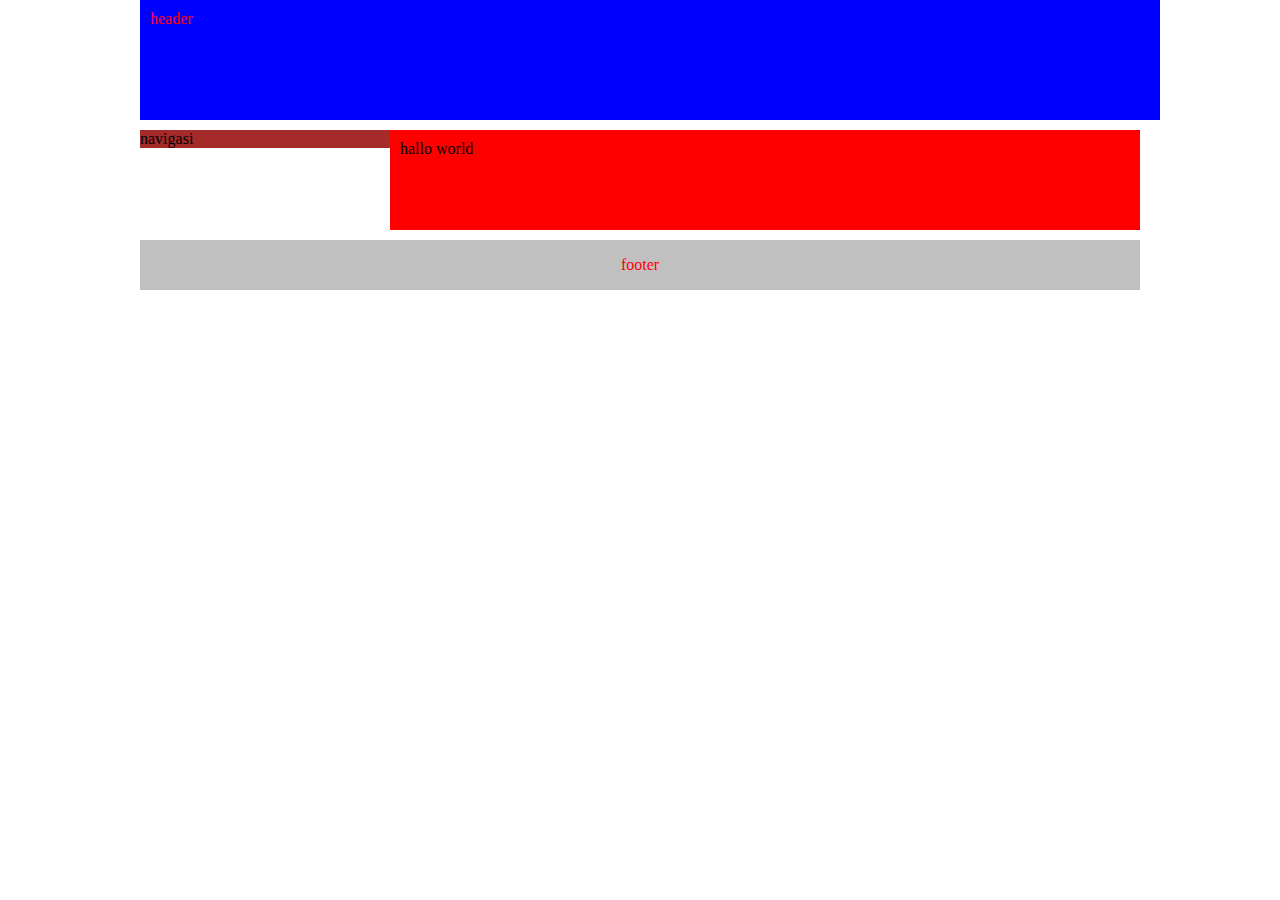
==== index.html @ 3d1b8d7d "apdet" ====
<!DOCTYPE html>
<html>
	<head>
		<title>template</title>
		<style type="text/css">
			body{
				margin: 0;
				padding: 0;
			}
			#container{
				width:1000px;
				margin-right:auto;
				margin-left:auto;
			}
			#header{
				width:100%; /*<!--100% dari lebar container 1000px-->*/
				height:100px;
				padding:10px;
				background-color:blue;
				margin-bottom:10px;
			}
			#nav{
				float:left;
				background-color:brown;
				width:25%;
			}
			#content{
				float:left;
				background-color:red;
				width:75%;
				overflow:auto;
				padding:10px;
				box-sizing: border-box;
				min-height:100px;
				margin-bottom:10px;
			}
			#footer{ /*id, hanya bisa dipakai di satu tempat*/
				line-height: 50px;
				text-align:center;
				background-color:silver;
			}
			.customFont{ /*class, bisa dipakai di banyak tempat*/
				color:red;
			}
			
		</style>
	</head>
	<body>
		<div id="container">
			<div id="header" class="customFont">header</div><!--end header-->
			<div id="nav">navigasi</div><!--end nav-->
			<div id="content">hallo world</div><!--end content-->
			<div style="clear:both"></div>
			<div id="footer" class="customFont">footer</div><!--end footer-->
		</div><!--end container-->
	</body>
</html>
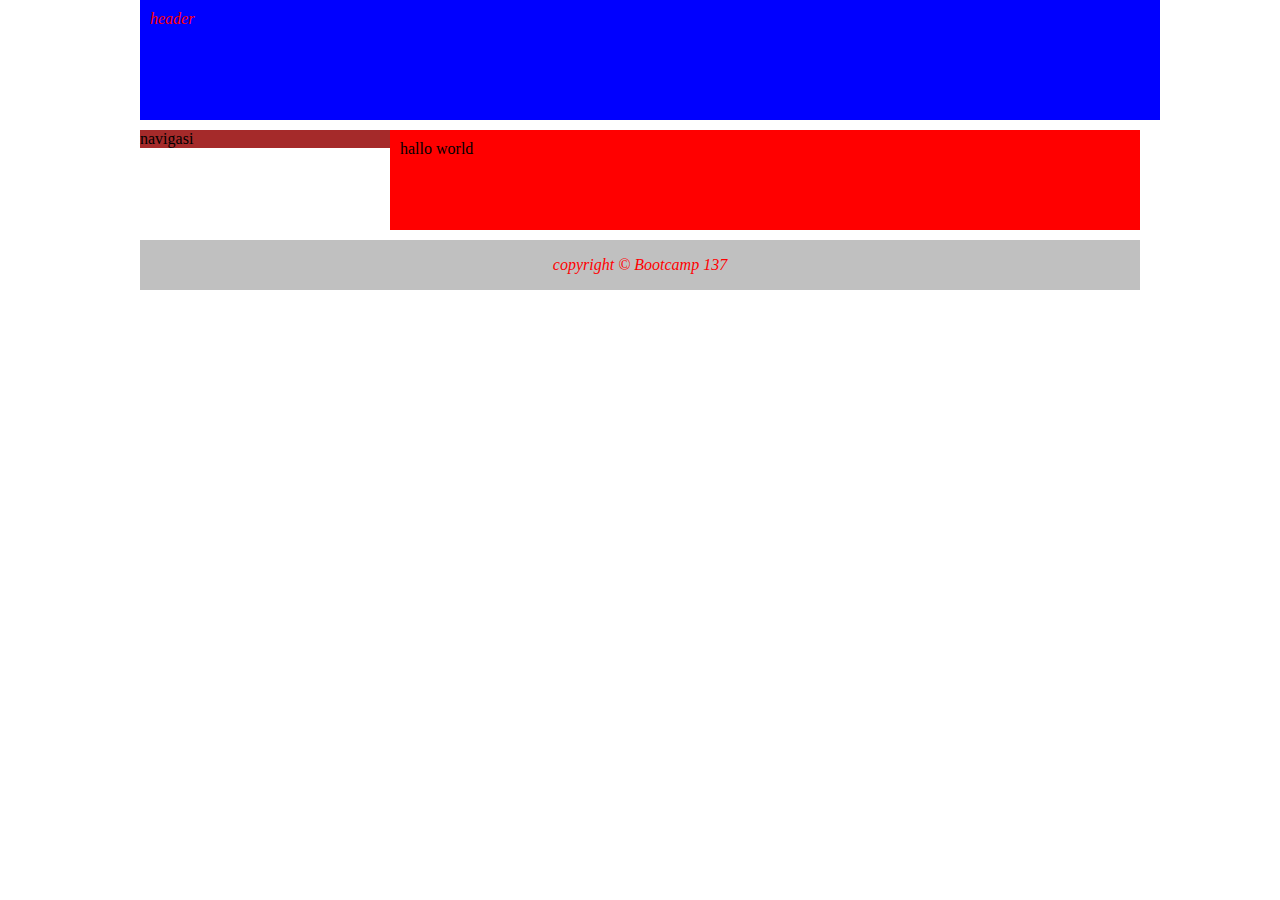
==== commit 3cdb4968: "updatee" ====
--- a/index.html
+++ b/index.html
@@ -42,16 +42,18 @@
 			.customFont{ /*class, bisa dipakai di banyak tempat*/
 				color:red;
 			}
-			
+			.fontStyle{
+				font-style:italic;
+			}
 		</style>
 	</head>
 	<body>
 		<div id="container">
-			<div id="header" class="customFont">header</div><!--end header-->
+			<div id="header" class="customFont fontStyle">header</div><!--bisa 2 class dipanggil--><!--end header-->
 			<div id="nav">navigasi</div><!--end nav-->
 			<div id="content">hallo world</div><!--end content-->
 			<div style="clear:both"></div>
-			<div id="footer" class="customFont">footer</div><!--end footer-->
+			<div id="footer" class="customFont fontStyle">copyright &copy; Bootcamp 137</div><!--end footer-->
 		</div><!--end container-->
 	</body>
 </html>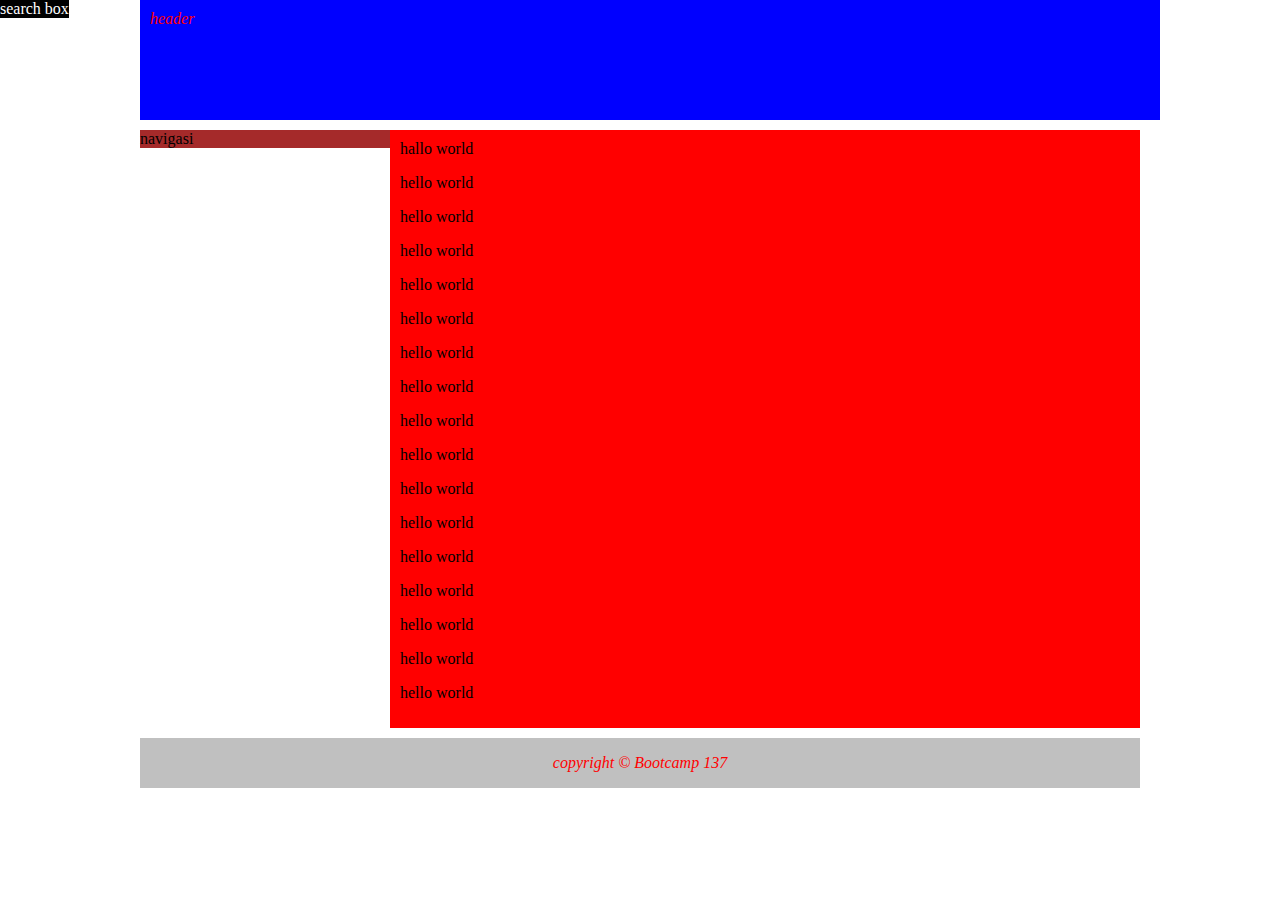
==== commit 5f804223: "tambah search box" ====
--- a/index.html
+++ b/index.html
@@ -11,6 +11,11 @@
 				width:1000px;
 				margin-right:auto;
 				margin-left:auto;
+			}
+			#search-box{
+				background-color: black;
+				color:white;
+				position:fixed;
 			}
 			#header{
 				width:100%; /*<!--100% dari lebar container 1000px-->*/
@@ -48,10 +53,28 @@
 		</style>
 	</head>
 	<body>
+		<div id="search-box">search box</div>
 		<div id="container">
+			
 			<div id="header" class="customFont fontStyle">header</div><!--bisa 2 class dipanggil--><!--end header-->
 			<div id="nav">navigasi</div><!--end nav-->
-			<div id="content">hallo world</div><!--end content-->
+			<div id="content">hallo world
+				<p>hello world</p>
+				<p>hello world</p><p>hello world</p>
+				<p>hello world</p>
+				<p>hello world</p>
+				<p>hello world</p>
+				<p>hello world</p>
+				<p>hello world</p>
+				<p>hello world</p>
+				<p>hello world</p>
+				<p>hello world</p>
+				<p>hello world</p>
+				<p>hello world</p>
+				<p>hello world</p>
+				<p>hello world</p>
+				<p>hello world</p>
+			</div><!--end content-->
 			<div style="clear:both"></div>
 			<div id="footer" class="customFont fontStyle">copyright &copy; Bootcamp 137</div><!--end footer-->
 		</div><!--end container-->
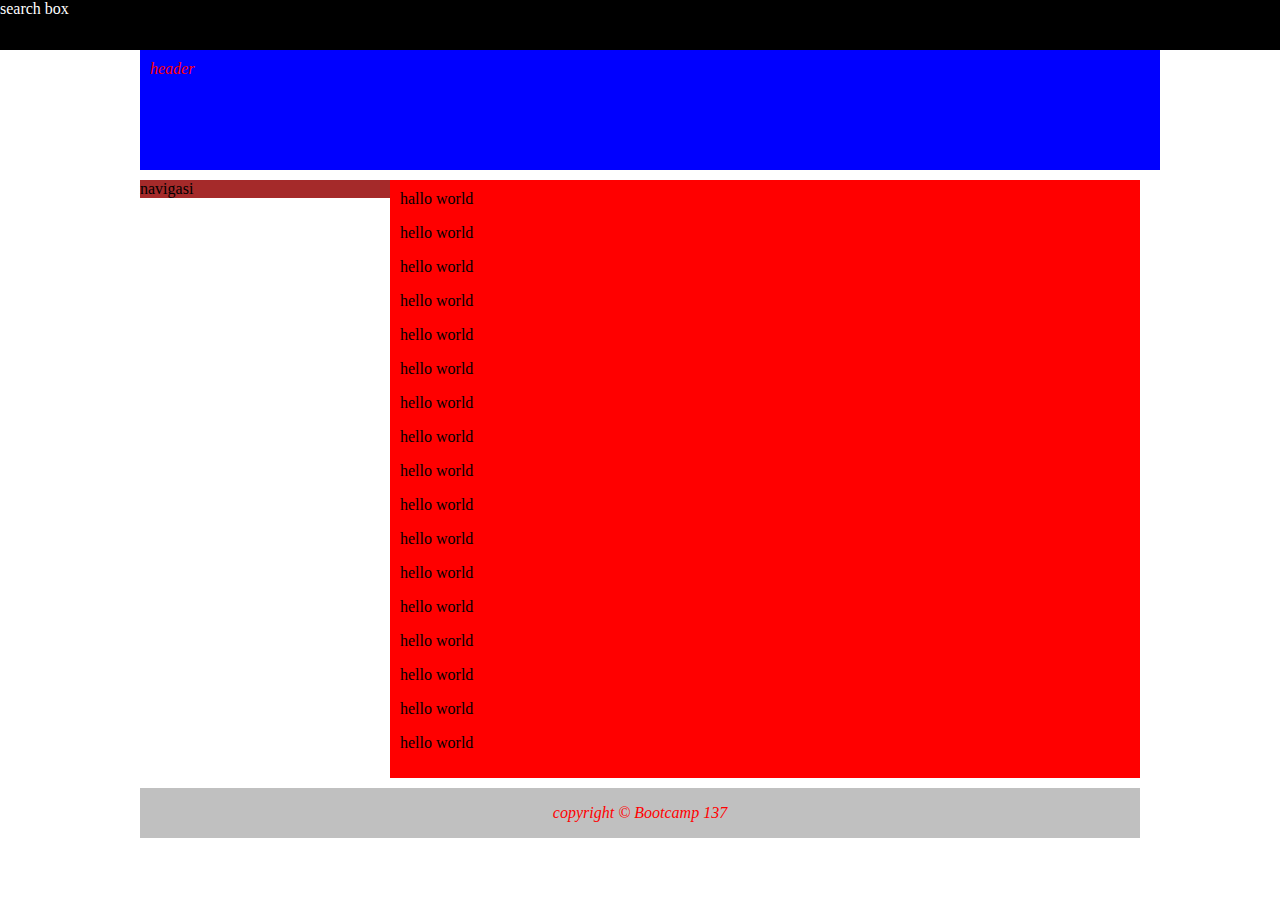
==== commit 649ccb96: "nempel search box" ====
--- a/index.html
+++ b/index.html
@@ -11,11 +11,15 @@
 				width:1000px;
 				margin-right:auto;
 				margin-left:auto;
+				margin-top:50px;
 			}
 			#search-box{
 				background-color: black;
 				color:white;
 				position:fixed;
+				width:100%;
+				height:50px;
+				top:0; /*untuk nempel ke atas*/
 			}
 			#header{
 				width:100%; /*<!--100% dari lebar container 1000px-->*/
@@ -54,6 +58,7 @@
 	</head>
 	<body>
 		<div id="search-box">search box</div>
+		<div style="clear:both"></div>
 		<div id="container">
 			
 			<div id="header" class="customFont fontStyle">header</div><!--bisa 2 class dipanggil--><!--end header-->
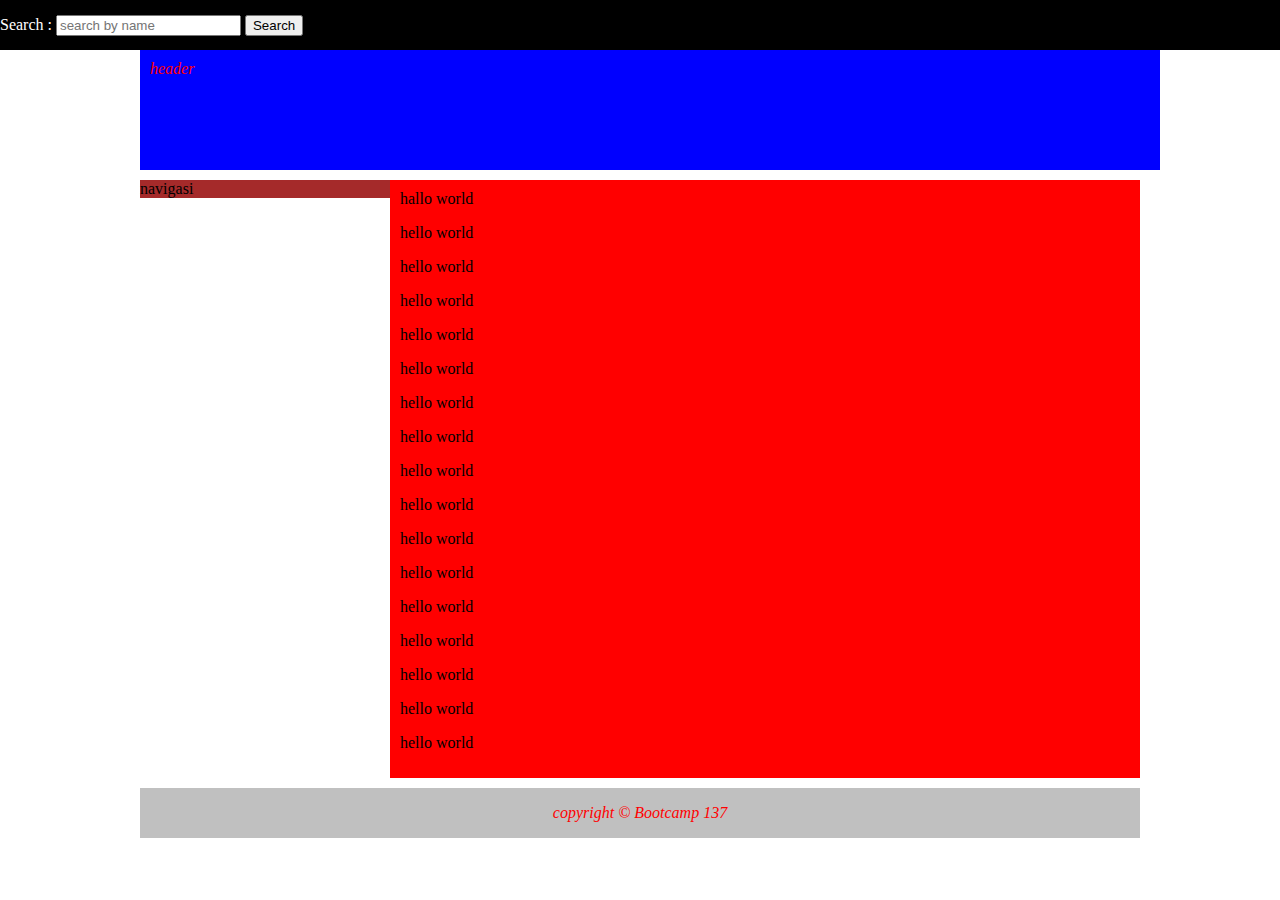
==== commit dc05f18b: "tambah button" ====
--- a/index.html
+++ b/index.html
@@ -18,7 +18,7 @@
 				color:white;
 				position:fixed;
 				width:100%;
-				height:50px;
+				line-height:50px;
 				top:0; /*untuk nempel ke atas*/
 			}
 			#header{
@@ -57,8 +57,12 @@
 		</style>
 	</head>
 	<body>
-		<div id="search-box">search box</div>
-		<div style="clear:both"></div>
+		<div id="search-box">
+			<span>Search<span> : 
+			<input type="text" placeholder="search by name">
+			<button>Search</button>
+		</div>
+		
 		<div id="container">
 			
 			<div id="header" class="customFont fontStyle">header</div><!--bisa 2 class dipanggil--><!--end header-->
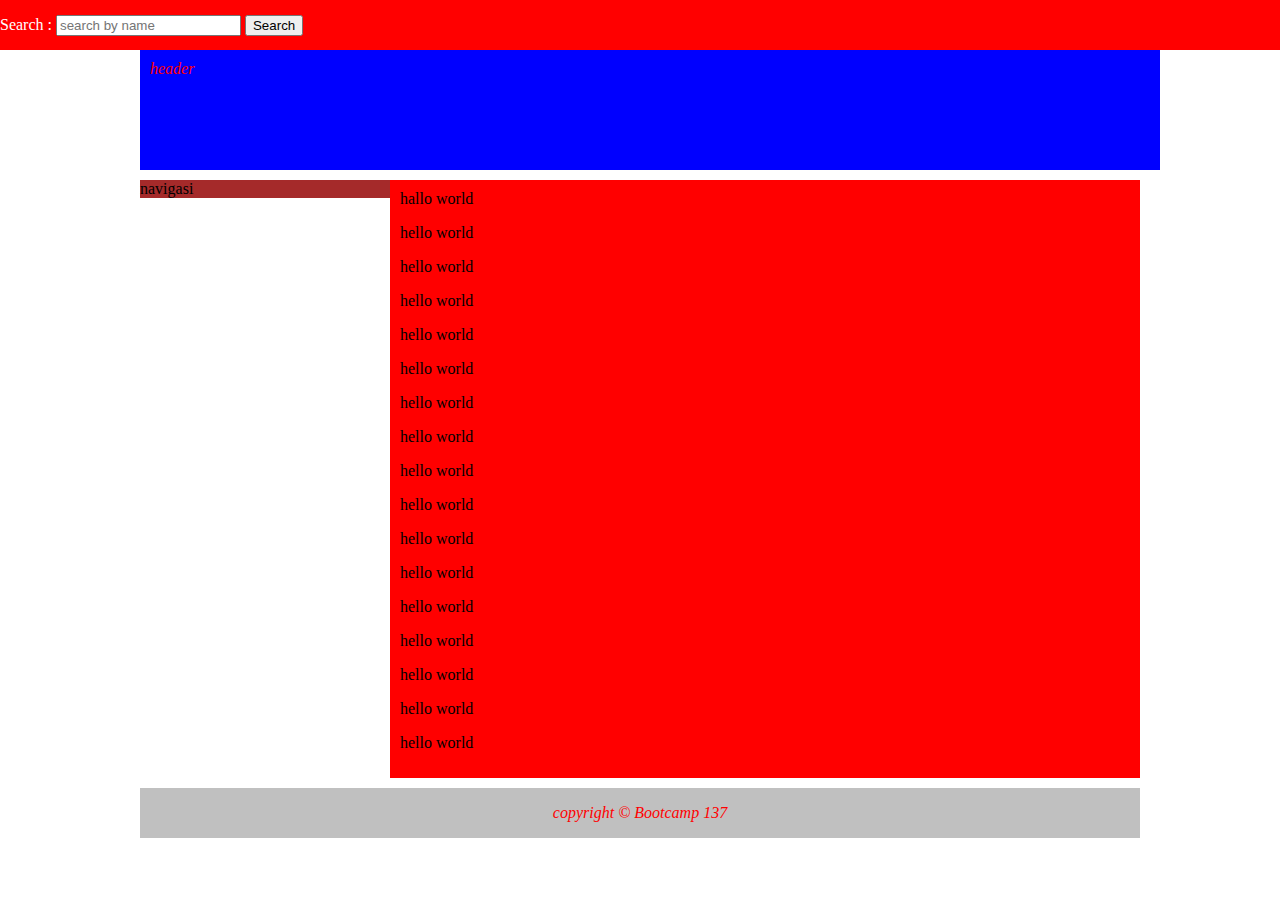
==== commit b357018e: "edit search box" ====
--- a/index.html
+++ b/index.html
@@ -20,6 +20,9 @@
 				width:100%;
 				line-height:50px;
 				top:0; /*untuk nempel ke atas*/
+			}
+			#search-box #box-input{
+				background-color:red;
 			}
 			#header{
 				width:100%; /*<!--100% dari lebar container 1000px-->*/
@@ -58,9 +61,11 @@
 	</head>
 	<body>
 		<div id="search-box">
-			<span>Search<span> : 
-			<input type="text" placeholder="search by name">
-			<button>Search</button>
+			<div id="box-input">
+				<span style="font-style:bold;">Search<span> : 
+				<input type="text" placeholder="search by name">
+				<button>Search</button>
+			</div>
 		</div>
 		
 		<div id="container">
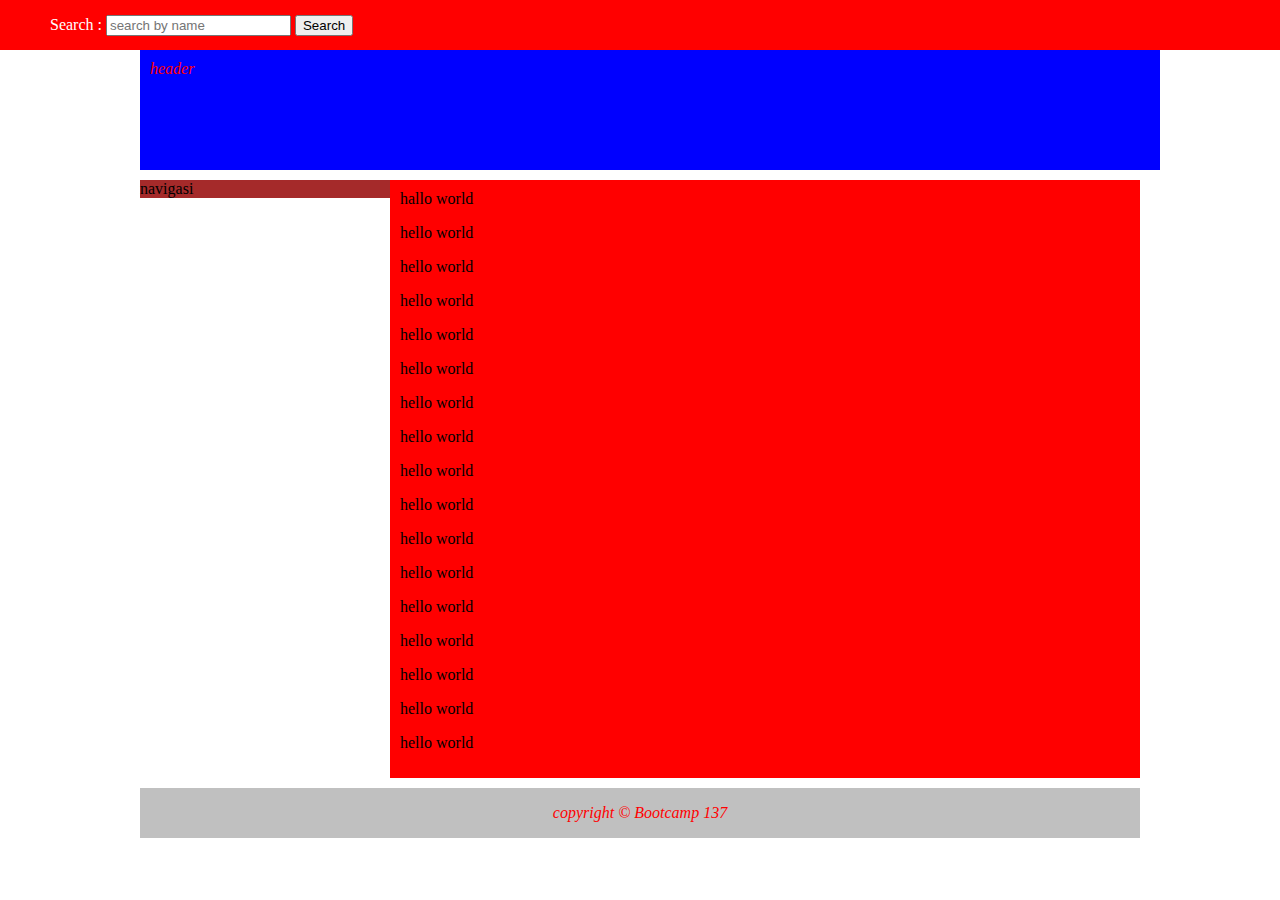
==== commit 55a5d492: "pisah css" ====
--- a/index.html
+++ b/index.html
@@ -2,62 +2,7 @@
 <html>
 	<head>
 		<title>template</title>
-		<style type="text/css">
-			body{
-				margin: 0;
-				padding: 0;
-			}
-			#container{
-				width:1000px;
-				margin-right:auto;
-				margin-left:auto;
-				margin-top:50px;
-			}
-			#search-box{
-				background-color: black;
-				color:white;
-				position:fixed;
-				width:100%;
-				line-height:50px;
-				top:0; /*untuk nempel ke atas*/
-			}
-			#search-box #box-input{
-				background-color:red;
-			}
-			#header{
-				width:100%; /*<!--100% dari lebar container 1000px-->*/
-				height:100px;
-				padding:10px;
-				background-color:blue;
-				margin-bottom:10px;
-			}
-			#nav{
-				float:left;
-				background-color:brown;
-				width:25%;
-			}
-			#content{
-				float:left;
-				background-color:red;
-				width:75%;
-				overflow:auto;
-				padding:10px;
-				box-sizing: border-box;
-				min-height:100px;
-				margin-bottom:10px;
-			}
-			#footer{ /*id, hanya bisa dipakai di satu tempat*/
-				line-height: 50px;
-				text-align:center;
-				background-color:silver;
-			}
-			.customFont{ /*class, bisa dipakai di banyak tempat*/
-				color:red;
-			}
-			.fontStyle{
-				font-style:italic;
-			}
-		</style>
+		<link rel="stylesheet" href="css/style.css" type="text/css">
 	</head>
 	<body>
 		<div id="search-box">
--- a/css/style.css
+++ b/css/style.css
@@ -0,0 +1,55 @@
+body{
+	margin: 0;
+	padding: 0;
+}
+#container{
+	width:1000px;
+	margin-right:auto;
+	margin-left:auto;
+	margin-top:50px;
+}
+#search-box{
+	background-color: black;
+	color:white;
+	position:fixed;
+	width:100%;
+	line-height:50px;
+	top:0; /*untuk nempel ke atas*/
+}
+#search-box #box-input{
+	background-color:red;
+	padding-left:50px;
+}
+#header{
+	width:100%; /*<!--100% dari lebar container 1000px-->*/
+	height:100px;
+	padding:10px;
+	background-color:blue;
+	margin-bottom:10px;
+}
+#nav{
+	float:left;
+	background-color:brown;
+	width:25%;
+}
+#content{
+	float:left;
+	background-color:red;
+	width:75%;
+	overflow:auto;
+	padding:10px;
+	box-sizing: border-box;
+	min-height:100px;
+	margin-bottom:10px;
+}
+#footer{ /*id, hanya bisa dipakai di satu tempat*/
+	line-height: 50px;
+	text-align:center;
+	background-color:silver;
+}
+.customFont{ /*class, bisa dipakai di banyak tempat*/
+	color:red;
+}
+.fontStyle{
+	font-style:italic;
+}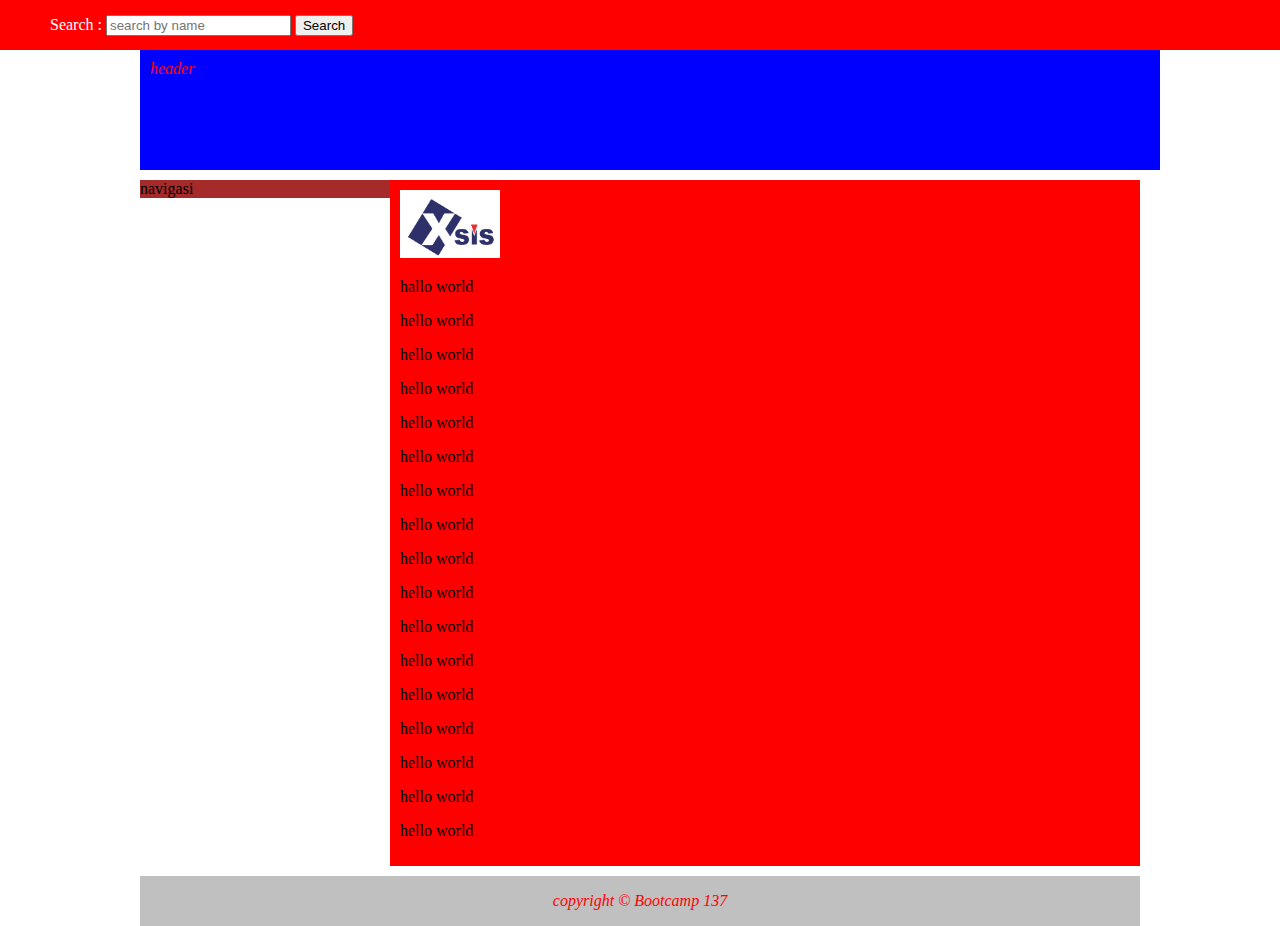
==== commit 8184e133: "tambah gambar" ====
--- a/index.html
+++ b/index.html
@@ -17,7 +17,9 @@
 			
 			<div id="header" class="customFont fontStyle">header</div><!--bisa 2 class dipanggil--><!--end header-->
 			<div id="nav">navigasi</div><!--end nav-->
-			<div id="content">hallo world
+			<div id="content">
+				<img src="img/logo2.png" width=100px style="background-color:white">
+				<p>hallo world</p>
 				<p>hello world</p>
 				<p>hello world</p><p>hello world</p>
 				<p>hello world</p>
